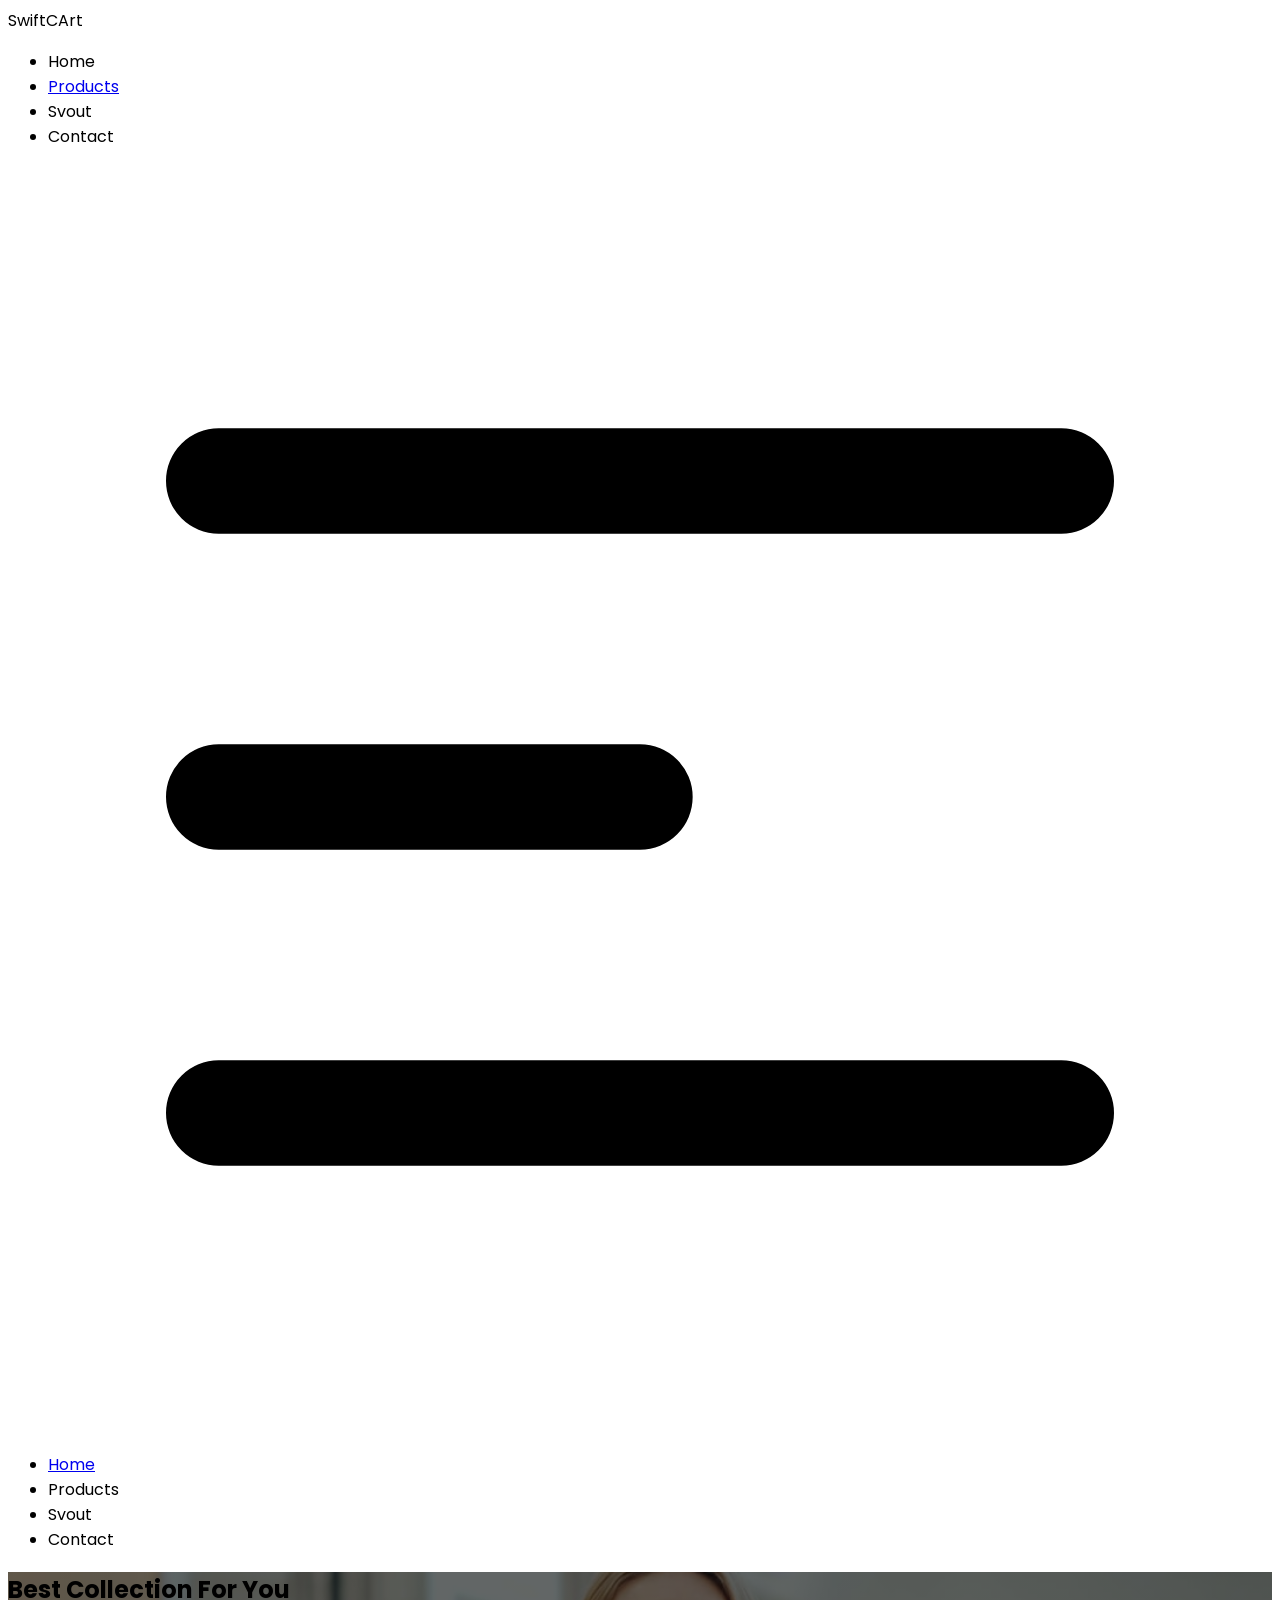
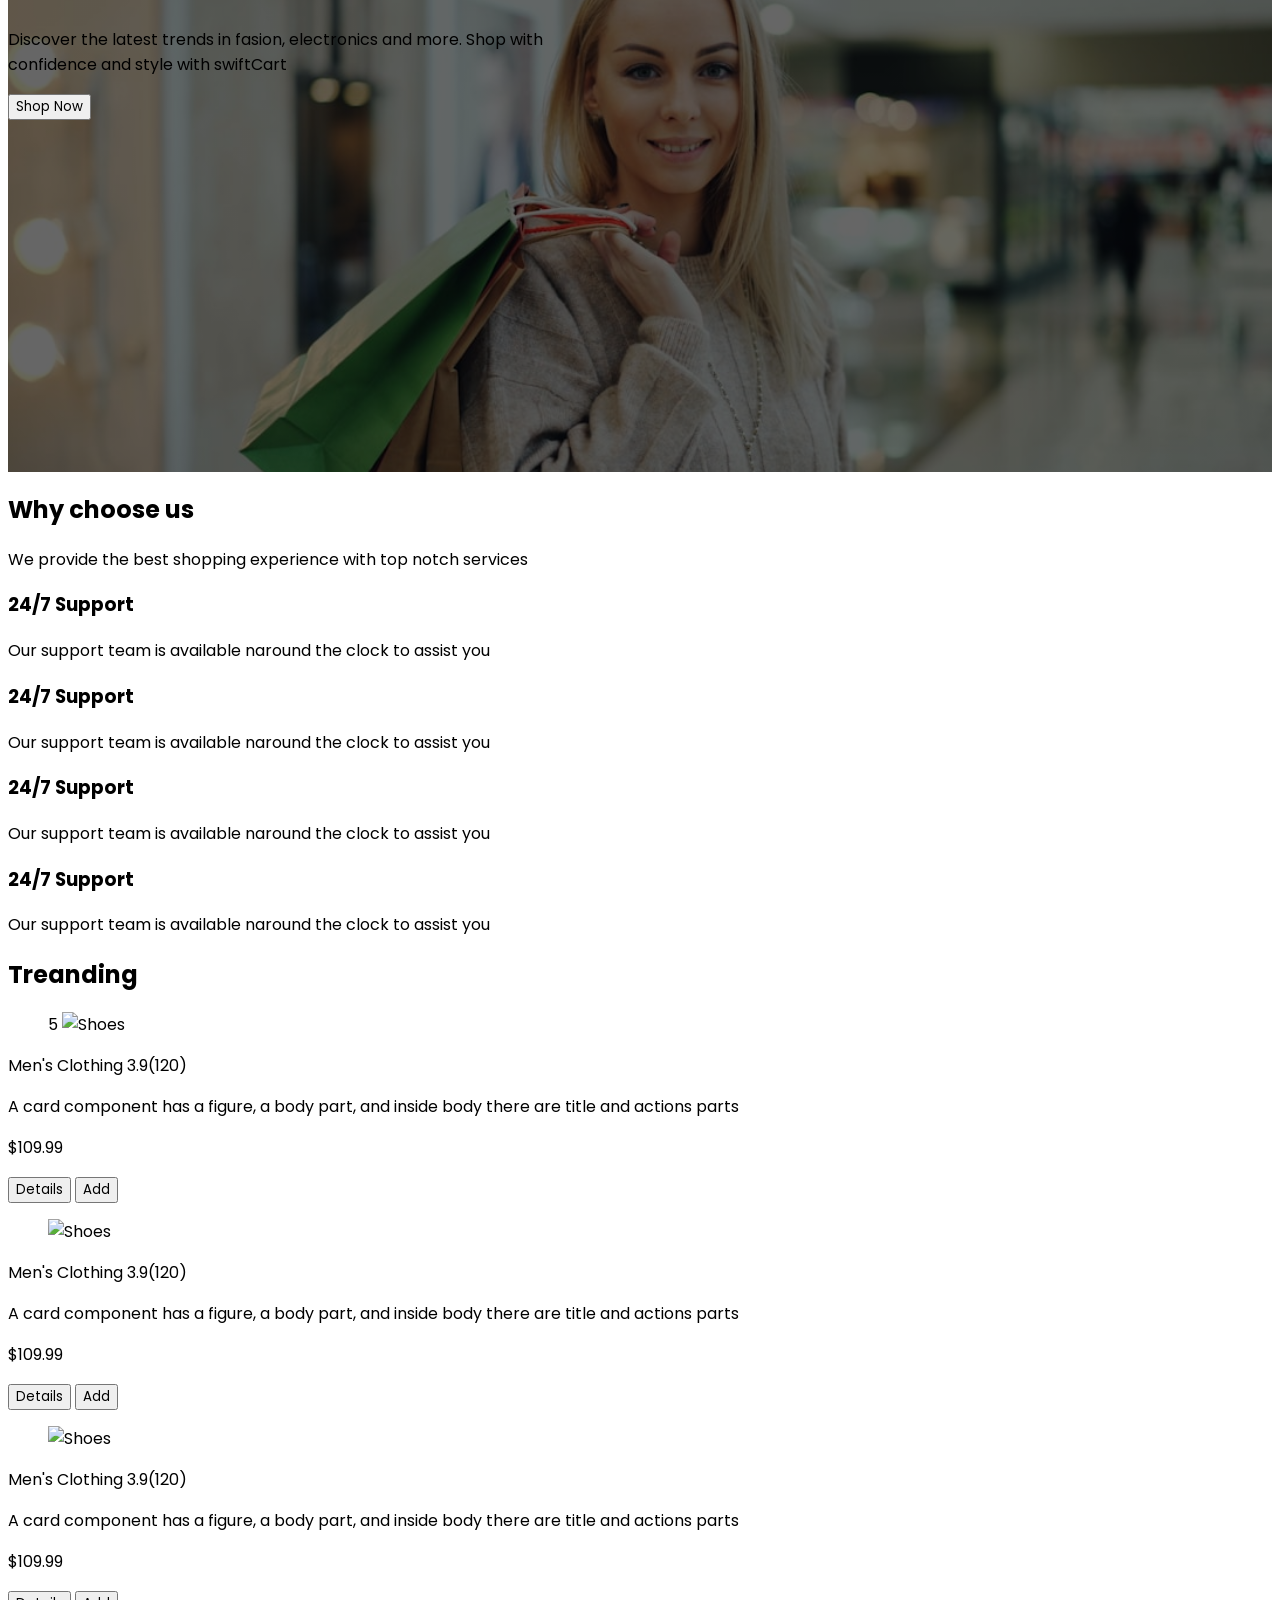
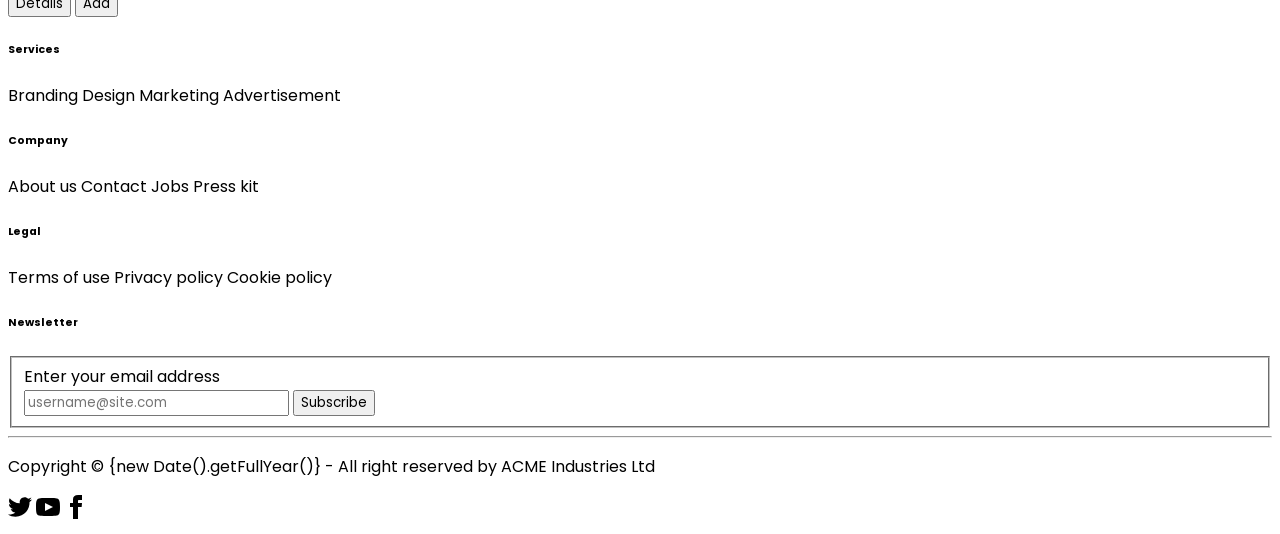
==== home.html @ c475b63f "first commit all code commit" ====
<!DOCTYPE html>
<html lang="en">

<head>
  <meta charset="UTF-8">
  <meta name="viewport" content="width=device-width, initial-scale=1.0">
  <title>SwiftCArt</title>

  <!-- Font awesome -->

  <link rel="stylesheet" href="https://cdnjs.cloudflare.com/ajax/libs/font-awesome/7.0.1/css/all.min.css"
    integrity="sha512-2SwdPD6INVrV/lHTZbO2nodKhrnDdJK9/kg2XD1r9uGqPo1cUbujc+IYdlYdEErWNu69gVcYgdxlmVmzTWnetw=="
    crossorigin="anonymous" referrerpolicy="no-referrer" />

  <!-- Font integration  -->

  <link rel="preconnect" href="https://fonts.googleapis.com">
  <link rel="preconnect" href="https://fonts.gstatic.com" crossorigin>
  <link
    href="https://fonts.googleapis.com/css2?family=Hind+Siliguri:wght@300;400;500;600;700&family=Open+Sans:ital,wght@0,300..800;1,300..800&family=Poppins:ital,wght@0,100;0,200;0,300;0,400;0,500;0,600;0,700;0,800;0,900;1,100;1,200;1,300;1,400;1,500;1,600;1,700;1,800;1,900&display=swap"
    rel="stylesheet">

  <!-- tailwind+daisyui -->

  <link href="https://cdn.jsdelivr.net/npm/daisyui@5" rel="stylesheet" type="text/css" />
  <script src="https://cdn.jsdelivr.net/npm/@tailwindcss/browser@4"></script>

  <link rel="stylesheet" href="./style/style.css">
</head>

<body>
  <header>
    <div class="navbar bg-base-100 shadow-sm lg:px-10">
      <div class="navbar-start">

        <a class="btn btn-ghost text-xl">SwiftCArt</a>
      </div>

      <div class="navbar-center hidden lg:flex">
        <ul class="menu menu-horizontal px-1">
          <li><a>Home</a></li>

          <li><a href="index.html?loadProducts=true" >Products</a></li>
          <li><a>Svout</a></li>
          <li><a>Contact</a></li>
        </ul>
      </div>
      <div class="navbar-end">
        <i class="fa-solid fa-cart-arrow-down"></i>
        <div class="dropdown ">
          <div tabindex="0" role="button" class="btn btn-ghost lg:hidden">
            <svg xmlns="http://www.w3.org/2000/svg" class="h-5 w-5" fill="none" viewBox="0 0 24 24"
              stroke="currentColor">
              <path stroke-linecap="round" stroke-linejoin="round" stroke-width="2" d="M4 6h16M4 12h8m-8 6h16" />
            </svg>
          </div>
          <ul tabindex="0"
            class="menu menu-sm dropdown-content mt-3 z-[1] p-2 shadow bg-base-100 rounded-box w-20 right-0 ">
            <li><a href="home.html">Home</a></li>

            <li><a>Products</a></li>
            <li><a>Svout</a></li>
            <li><a>Contact</a></li>
          </ul>
        </div>
      </div>
    </div>
  </header>

  <!-- Hero secton -->
  <section class="hero-section flex items-center justify-center">
    <!-- style="background-image: url('./Assets/banner-image.png');" -->
    <div class=" container mx-auto  ">
      <h2 class="text-2xl text-white font-bold mb-4">Best Collection For You</h2>
      <p class="text-sm text-white mb-4">Discover the latest trends in fasion, electronics and more. Shop with <br>
        confidence
        and style with swiftCart </p>
      <button class="btn btn-primary text-white round">Shop Now</button>
    </div>

  </section>
  <!-- section-1 why chose us -->
  <section class="  bg-gray-200">
    <div>
      <h2 class="text-2xl text-center font-bold py-5  ">Why choose us</h2>
      <p class="text-sm text-center font-bold ">We provide the best shopping experience with top notch services</p>

      <!-- card design  -->
      <div class="grid grid-cols-1 md:grid-cols-4 gap-6  py-10 container mx-auto">
        <div class="relative bg-white p-6 rounded-lg border border-gray-200 shadow-sm">
          <div class="absolute -top-6 left-6 bg-gray-300 border-4 border-green-400 p-2 rounded-md shodow-md">
            <i class="fa-regular fa-truck"></i>
          </div>
          <div>
            <h3>24/7 Support</h3>
            <p>Our support team is available naround the clock to assist you </p>
          </div>
        </div>

        <div class="relative bg-white p-6 rounded-lg border border-gray-200 shadow-sm">
          <div class="absolute -top-6 left-6 bg-gray-300 border-4 border-green-400 p-2 rounded-md shodow-md">
            <i class="fa-regular fa-truck"></i>
          </div>
          <div>
            <h3>24/7 Support</h3>
            <p>Our support team is available naround the clock to assist you </p>
          </div>
        </div>

        <div class="relative bg-white p-6 rounded-lg border border-gray-200 shadow-sm">
          <div class="absolute -top-6 left-6 bg-gray-300 border-4 border-green-400 p-2 rounded-md shodow-md">
            <i class="fa-regular fa-truck"></i>
          </div>
          <div>
            <h3>24/7 Support</h3>
            <p>Our support team is available naround the clock to assist you </p>
          </div>
        </div>

        <div class="relative bg-white p-6 rounded-lg border border-gray-200 shadow-sm">
          <div class="absolute -top-6 left-6 bg-gray-300 border-4 border-green-400 p-2 rounded-md shodow-md">
            <i class="fa-regular fa-truck"></i>
          </div>
          <div>
            <h3>24/7 Support</h3>
            <p>Our support team is available naround the clock to assist you </p>
          </div>
        </div>

      </div>
    </div>
  </section>

  <!-- trending now section  -->
  <section class=" py-10">
    <h2 class="text-2xl font-bold container mx-auto">Treanding</h2> 
    <!-- justify-items-center  -->
    <div class=" grid grid-cols-1 md:grid-cols-3 gap-6  py-10 container mx-auto">
      <!-- Cart 1  -->
      <div class="">
        <div class="card bg-base-100 w-96 shadow-sm ">
          <figure>5
            <img
              src="https://i0.wp.com/gadgetoo.com.bd/wp-content/uploads/2024/03/Realme-Trendy-Backpack-Waterproof-Fashionable-Travel-Bag-1.jpg?fit=1000%2C1000&ssl=1"
              alt="Shoes" />
          </figure>
          <div class="card-body">
            <div class="flex justify-between items-center text-xs font-bold">
              <span class="bg-gray-200 rounded-full p-1 ">Men's Clothing</span>
              <span class=""><span class="text-yellow-400"><i class="fa-solid fa-star"></i></span> 3.9(120)</span>
            </div>
            <p class="font-bold">A card component has a figure, a body part, and inside body there are title and actions
              parts</p>
            <p class="font-bold text-xl">$109.99</p>
            <div class="card-actions flex justify-between py-2">
              <button class="btn btn-outline px-10 p-0"> <span><i class="fa-regular fa-eye"></i></span>Details</button>
              <button class="btn btn-outline btn-primary px-10 p-0"><span><i
                    class="fa-solid fa-cart-arrow-down"></i></span> Add</button>
              <!-- <div class="badge badge-outline">Products</div> -->
            </div>
          </div>
        </div>
      </div>
       <!-- cart 2   -->
      <div>
        <div class="card bg-base-100 w-96 shadow-sm">
          <figure>
            <img
              src="https://i0.wp.com/gadgetoo.com.bd/wp-content/uploads/2024/03/Realme-Trendy-Backpack-Waterproof-Fashionable-Travel-Bag-1.jpg?fit=1000%2C1000&ssl=1"
              alt="Shoes" />
          </figure>
          <div class="card-body">
            <div class="flex justify-between items-center text-xs font-bold">
              <span class="bg-gray-200 rounded-full p-1 ">Men's Clothing</span>
              <span class=""><span class="text-yellow-400"><i class="fa-solid fa-star"></i></span> 3.9(120)</span>
            </div>
            <p class="font-bold">A card component has a figure, a body part, and inside body there are title and actions
              parts</p>
            <p class="font-bold text-xl">$109.99</p>
            <div class="card-actions flex justify-between py-2">
              <button class="btn btn-outline px-10 p-0"> <span><i class="fa-regular fa-eye"></i></span>Details</button>
              <button class="btn btn-outline btn-primary px-10 p-0"><span><i
                    class="fa-solid fa-cart-arrow-down"></i></span> Add</button>
              <!-- <div class="badge badge-outline">Products</div> -->
            </div>
          </div>
        </div>
      </div>
      <!-- cart 3  -->
      <div>
        <div class="card bg-base-100 w-96 shadow-sm">
          <figure>
            <img
              src="https://i0.wp.com/gadgetoo.com.bd/wp-content/uploads/2024/03/Realme-Trendy-Backpack-Waterproof-Fashionable-Travel-Bag-1.jpg?fit=1000%2C1000&ssl=1"
              alt="Shoes" />
          </figure>
          <div class="card-body">
            <div class="flex justify-between items-center text-xs font-bold">
              <span class="bg-gray-200 rounded-full p-1 ">Men's Clothing</span>
              <span class=""><span class="text-yellow-400"><i class="fa-solid fa-star"></i></span> 3.9(120)</span>
            </div>
            <p class="font-bold">A card component has a figure, a body part, and inside body there are title and actions
              parts</p>
            <p class="font-bold text-xl">$109.99</p>
            <div class="card-actions flex justify-between py-2">
              <button class="btn btn-outline px-10 p-0"> <span><i class="fa-regular fa-eye"></i></span>Details</button>
              <button class="btn btn-outline btn-primary px-10 p-0"><span><i
                    class="fa-solid fa-cart-arrow-down"></i></span> Add</button>
              <!-- <div class="badge badge-outline">Products</div> -->
            </div>
          </div>
        </div>
      </div>

    </div>

  </section>


  <!-- footer section -->
  <footer>
    <div class="bg-neutral text-white p-10">
      <nav class="footer flex-row lg:flex justify-between mx-auto px-10 ">
        <nav>
          <h6 class="footer-title">Services</h6>
          <a class="link link-hover">Branding</a>
          <a class="link link-hover">Design</a>
          <a class="link link-hover">Marketing</a>
          <a class="link link-hover">Advertisement</a>
        </nav>
        <nav>
          <h6 class="footer-title">Company</h6>
          <a class="link link-hover">About us</a>
          <a class="link link-hover">Contact</a>
          <a class="link link-hover">Jobs</a>
          <a class="link link-hover">Press kit</a>
        </nav>
        <nav>
          <h6 class="footer-title">Legal</h6>
          <a class="link link-hover">Terms of use</a>
          <a class="link link-hover">Privacy policy</a>
          <a class="link link-hover">Cookie policy</a>
        </nav>
        <form>
          <h6 class="footer-title">Newsletter</h6>
          <fieldset class="w-80">
            <label>Enter your email address</label>
            <div class="join">
              <input type="text" placeholder="username@site.com" class="input input-bordered join-item" />
              <button class="btn btn-primary join-item">Subscribe</button>
            </div>
          </fieldset>
        </form>
      </nav>
      <nav class="py-6">
        <hr class=" w-full mx-auto border-1 border-white px-10 ">
      </nav>

      <footer class="footer flex-row lg:flex justify-between mx-auto px-10">
        <aside>
          <p class="text-sm lg:text-xl">Copyright © {new Date().getFullYear()} - All right reserved by ACME Industries
            Ltd</p>
        </aside>
        <nav class="grid-flow-col gap-4 md:place-self-center md:justify-self-end">
          <a>
            <svg xmlns="http://www.w3.org/2000/svg" width="24" height="24" viewBox="0 0 24 24" class="fill-current">
              <path
                d="M24 4.557c-.883.392-1.832.656-2.828.775 1.017-.609 1.798-1.574 2.165-2.724-.951.564-2.005.974-3.127 1.195-.897-.957-2.178-1.555-3.594-1.555-3.179 0-5.515 2.966-4.797 6.045-4.091-.205-7.719-2.165-10.148-5.144-1.29 2.213-.669 5.108 1.523 6.574-.806-.026-1.566-.247-2.229-.616-.054 2.281 1.581 4.415 3.949 4.89-.693.188-1.452.232-2.224.084.626 1.956 2.444 3.379 4.6 3.419-2.07 1.623-4.678 2.348-7.29 2.04 2.179 1.397 4.768 2.212 7.548 2.212 9.142 0 14.307-7.721 13.995-14.646.962-.695 1.797-1.562 2.457-2.549z">
              </path>
            </svg>
          </a>
          <a>
            <svg xmlns="http://www.w3.org/2000/svg" width="24" height="24" viewBox="0 0 24 24" class="fill-current">
              <path
                d="M19.615 3.184c-3.604-.246-11.631-.245-15.23 0-3.897.266-4.356 2.62-4.385 8.816.029 6.185.484 8.549 4.385 8.816 3.6.245 11.626.246 15.23 0 3.897-.266 4.356-2.62 4.385-8.816-.029-6.185-.484-8.549-4.385-8.816zm-10.615 12.816v-8l8 3.993-8 4.007z">
              </path>
            </svg>
          </a>
          <a>
            <svg xmlns="http://www.w3.org/2000/svg" width="24" height="24" viewBox="0 0 24 24" class="fill-current">
              <path
                d="M9 8h-3v4h3v12h5v-12h3.642l.358-4h-4v-1.667c0-.955.192-1.333 1.115-1.333h2.885v-5h-3.808c-3.596 0-5.192 1.583-5.192 4.615v3.385z">
              </path>
            </svg>
          </a>
        </nav>

      </footer>

    </div>

  </footer>

</body>

</html>
---- style/style.css ----
* {
    font-family: "Poppins", sans-serif;
}

.hero-section{
    background-image: linear-gradient(
        rgba(0, 0, 0, 0.6), /* Opore kalo ronge (60% opacity) */
        rgba(0, 0, 0, 0.6)  /* Nicheo kalo ronge (60% opacity) */
      ), 
      url('/Assets/banner-image.png');
    /* background-image: url('/Assets/banner-image.png'); */
    height: 500px;
    width: 100%;
    background-repeat: no-repeat;
    background-size: cover;
    background-position: center;
}
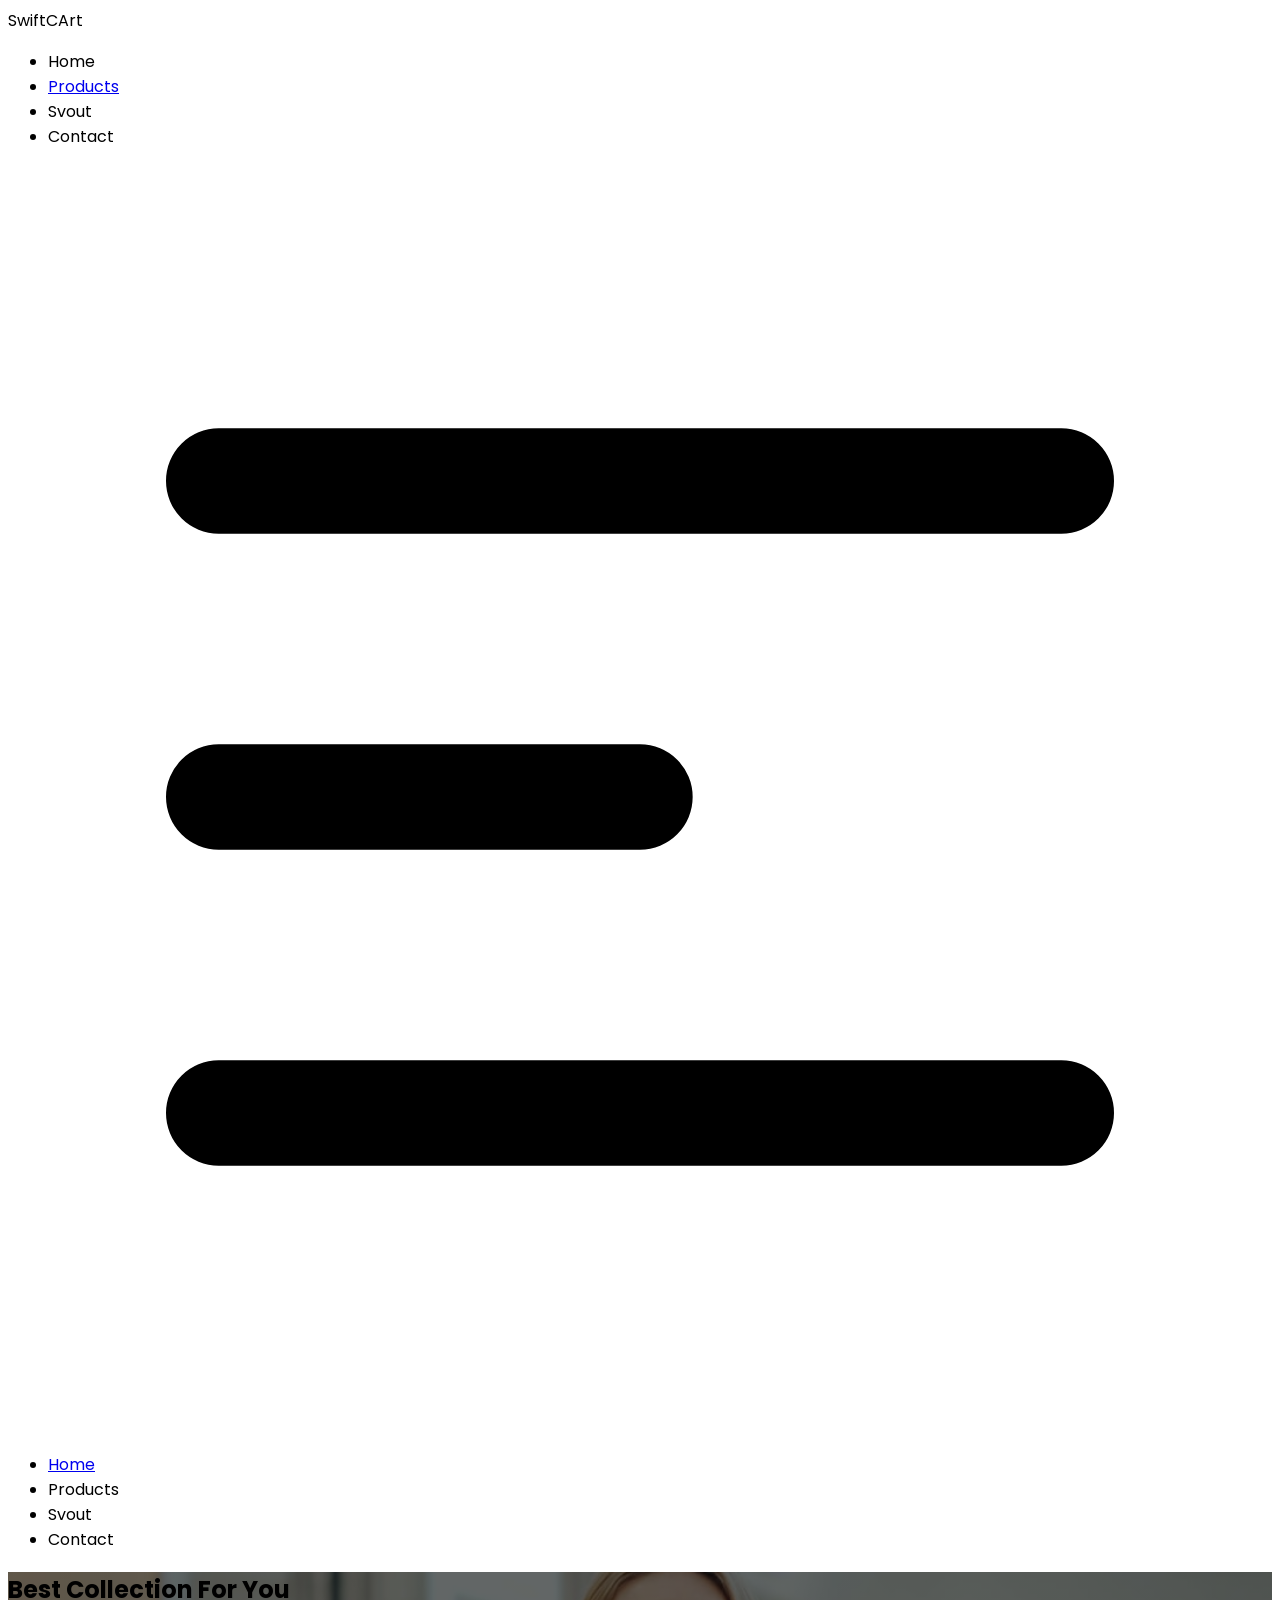
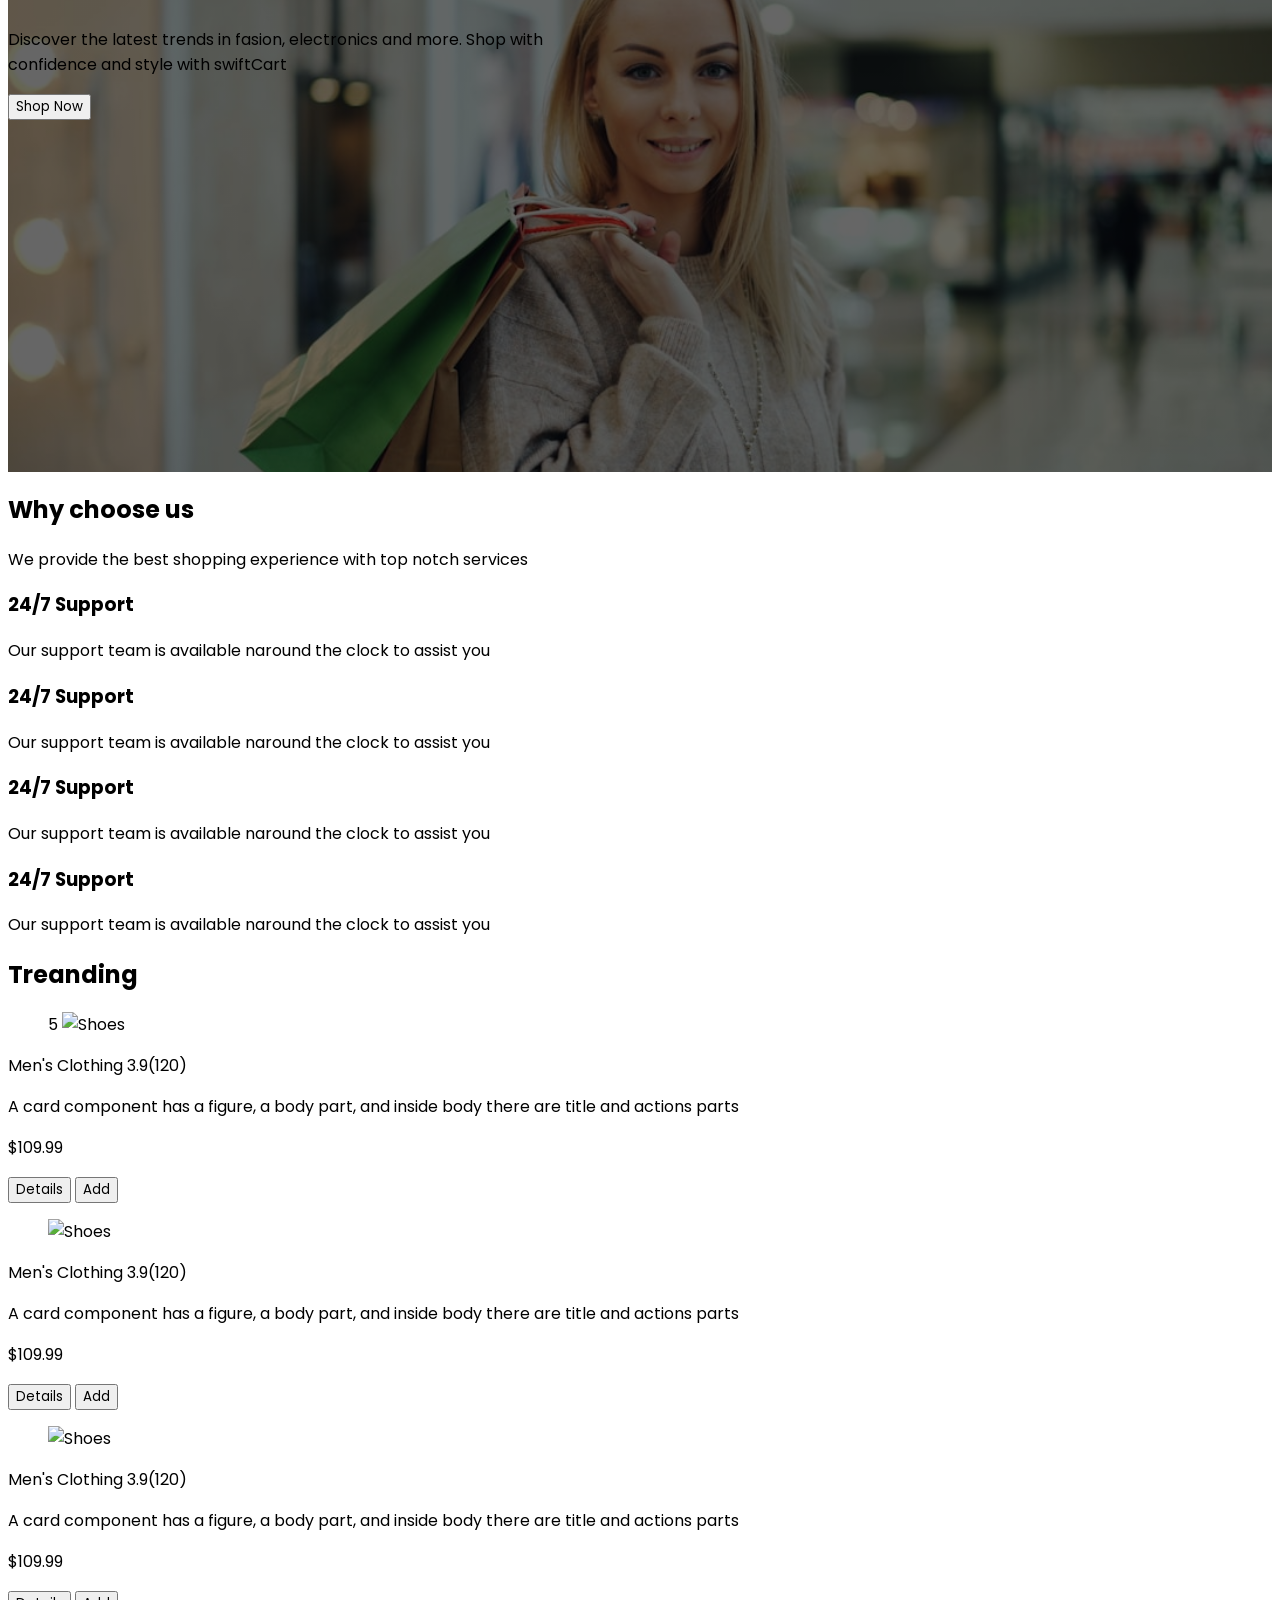
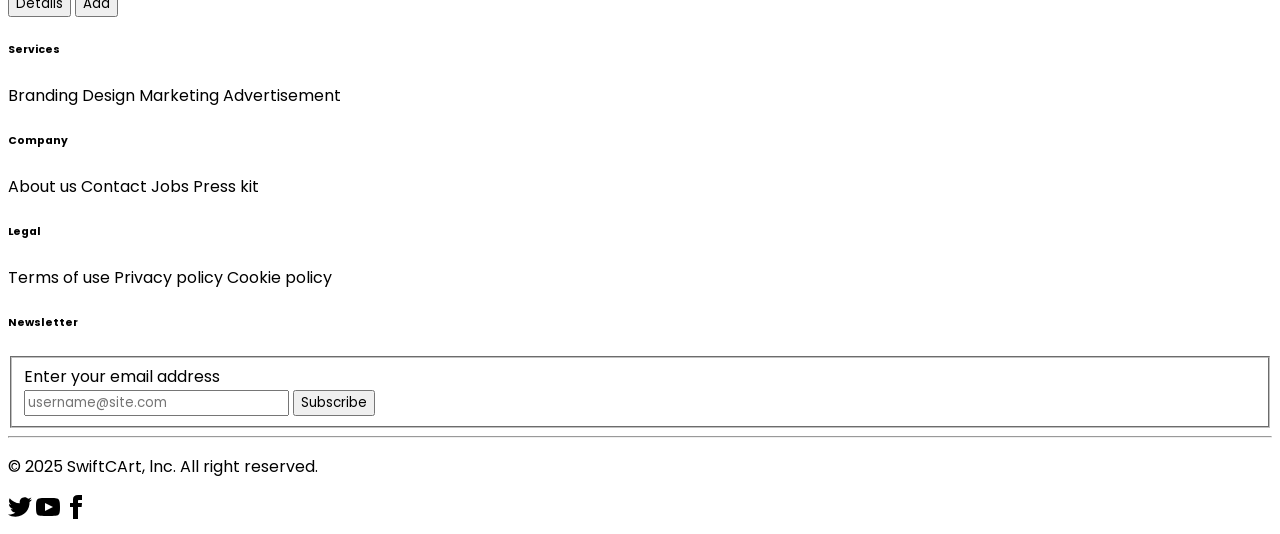
==== commit 6b50d368: "code modify" ====
--- a/home.html
+++ b/home.html
@@ -258,8 +258,7 @@
 
       <footer class="footer flex-row lg:flex justify-between mx-auto px-10">
         <aside>
-          <p class="text-sm lg:text-xl">Copyright © {new Date().getFullYear()} - All right reserved by ACME Industries
-            Ltd</p>
+          <p class="text-sm lg:text-xl">© 2025 SwiftCArt, lnc. All right reserved.</p>
         </aside>
         <nav class="grid-flow-col gap-4 md:place-self-center md:justify-self-end">
           <a>
